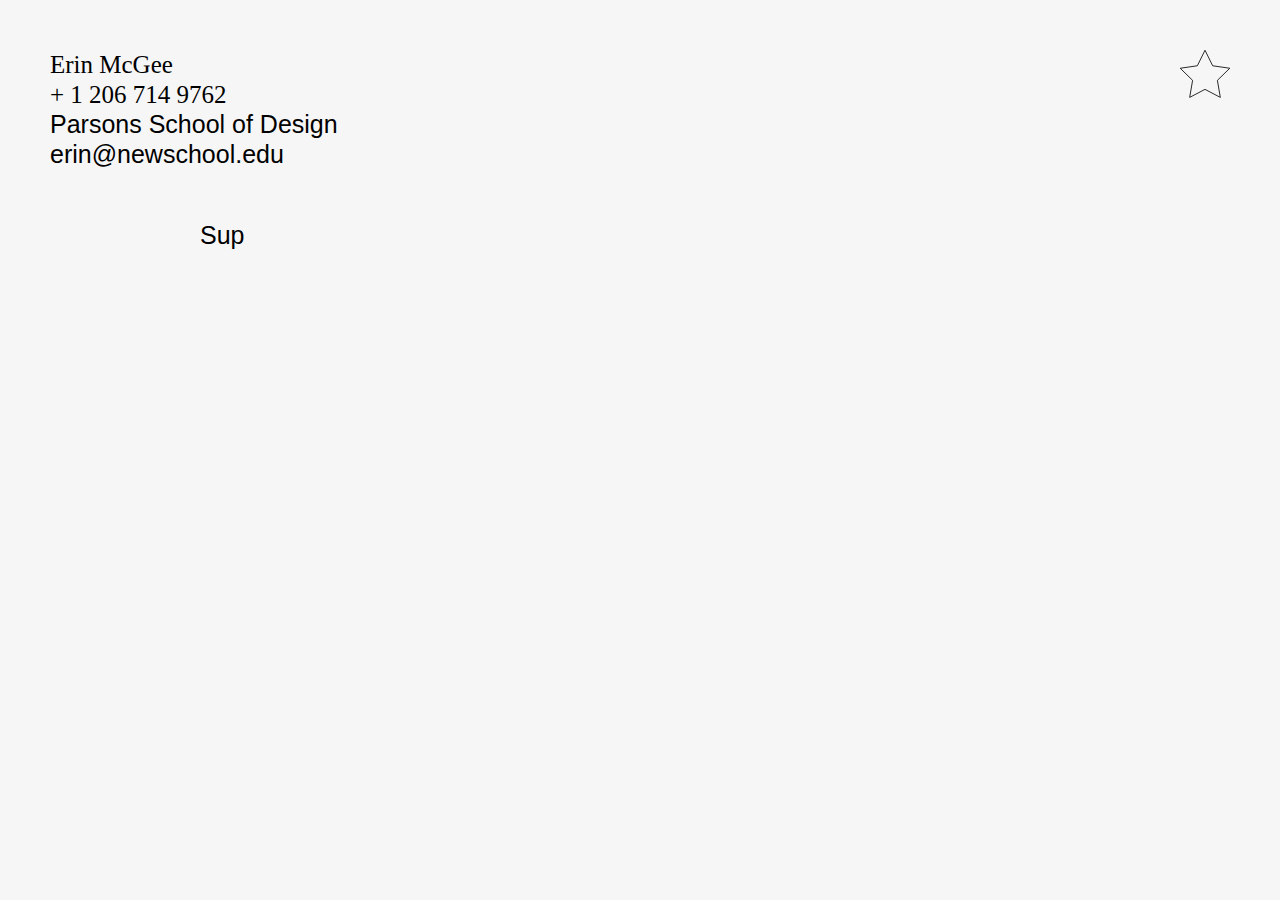
==== about.html @ 58deb640 "ogod" ====
<!DOCTYPE html>
<html lang="en">
	<head>
		<meta charset="utf-8" />
		<meta name="viewport" content="width=device-width, initial-scale=1" />

		<title>Erin McGee</title>
		<meta name="description" content="Erin McGee is a designer based in New York." />

		<link rel="icon" type="image/png" sizes="32x32" href="./assets/fav/favicon-16x16.png" />
		<link rel="icon" type="image/png" sizes="96x96" href="./assets/fav/favicon-32x32.png" />
		<link rel="icon" type="image/png" sizes="16x16" href="./assets/fav/favicon-96x96.png" />
		<link rel="icon" href="./favicon.ico" type="image/x-icon" />

		<link rel="stylesheet" href="assets/styles.css" />
	</head>
	<body>
		<a href="https://www.are.na/erin-mcgee" rel="noopener nofollow" target="_blank" class="star">
			<svg viewBox="0 0 598 569" xmlns="http://www.w3.org/2000/svg">
				<path
					d="M299.01 3.04l91.64 185.68 204.91 29.78-148.27 144.53 35 204.09-183.28-96.36-183.28 96.36 35-204.09L2.46 218.5l204.91-29.78z"
					stroke-width="10"
					fill="none"
					fill-rule="evenodd"
				/>
			</svg>
		</a>
		<div class="solo">
			<div class="about">
				Erin McGee<br>+ 1 206 714 9762<br><span class="t2">Parsons School of Design<div class="small"></div><br>
					<a class="t2" href="mailto:erin@newschool.edu" target="_blank">erin@newschool.edu</a>
			<div class="august">
				<span class="t2">Sup<div class="small"></div>
					
			</div>
		</div>
	</body>
</html>
---- assets/styles.css ----
:focus:not(:focus-visible) {
outline:none;
}

html,body {
-ms-text-size-adjust:100%;
-webkit-text-size-adjust:100%;
-webkit-font-smoothing:antialiased;
-moz-osx-font-smoothing:grayscale;
font-size:25px;
}

@font-face {
font-family:nhg;
src:url(../../fonts/nhg55r.otf) format(truetype);
}

.t1 {
font-family:times_now,times_now,"Times New Roman",times,serif;
-moz-font-feature-settings:kern 1, dlig 1;
-ms-font-feature-settings:kern 1, dlig 1;
-o-font-feature-settings:kern 1, dlig 1;
-webkit-font-feature-settings:kern 1, dlig 1;
font-feature-settings:kern 1, dlig 1;
font-kerning:normal;
overflow-wrap:break-word;
word-wrap:break-word;
-ms-word-break:break-all;
word-break:break-word;
}

.t2 {
font-family:nhg,nhg,HelveticaNeue,HelveticaNeue,sans-serif;
-moz-font-feature-settings:kern 1, dlig 1;
-ms-font-feature-settings:kern 1, dlig 1;
-o-font-feature-settings:kern 1, dlig 1;
-webkit-font-feature-settings:kern 1, dlig 1;
font-feature-settings:kern 1, dlig 1;
font-kerning:normal;
overflow-wrap:break-word;
word-wrap:break-word;
-ms-word-break:break-all;
word-break:break-word;
font-size:1rem;
line-height:1rem;
}

.boxflex {
display:flex;
-webkit-box-align:center;
-moz-box-align:center;
-ms-flex-align:center;
-webkit-align-items:center;
align-items:center;
-webkit-box-pack:center;
-moz-box-pack:center;
-ms-flex-pack:center;
-webkit-justify-content:center;
justify-content:center;
-webkit-flex-direction:column;
flex-direction:column;
}

.boxflex-h {
display:flex;
-webkit-box-align:center;
-moz-box-align:center;
-ms-flex-align:center;
-webkit-align-items:center;
align-items:center;
-webkit-box-pack:center;
-moz-box-pack:center;
-ms-flex-pack:center;
-webkit-justify-content:center;
justify-content:center;
-webkit-flex-direction:column;
flex-direction:row;
}

.boxflex-null {
display:block;
-webkit-box-align:baseline;
-moz-box-align:baseline;
-ms-flex-align:baseline;
-webkit-align-items:baseline;
align-items:baseline;
-webkit-box-pack:start;
-moz-box-pack:start;
-ms-flex-pack:start;
-webkit-justify-content:flex-start;
justify-content:flex-start;
-webkit-flex-direction:column;
flex-direction:column;
}

.boxflex-100 {
display:flex;
-webkit-box-align:center;
-moz-box-align:center;
-ms-flex-align:center;
-webkit-align-items:center;
align-items:center;
-webkit-box-pack:center;
-moz-box-pack:center;
-ms-flex-pack:center;
-webkit-justify-content:center;
justify-content:center;
-webkit-flex-direction:column;
flex-direction:column;
width:100vw;
height:100vh;
position:fixed;
top:0;
left:0;
}

::selection {
background-color:#00f;
}

a {
text-decoration:none;
cursor:alias;
color:#000;
}

body {
background-color:#f6f6f6;
font-family:times_now,times_now,"Times New Roman",times,serif;
line-height:1.2rem;
color:#000;
margin:0;
padding:2rem;
}

.star {
position:fixed;
top:2rem;
right:2rem;
}

.star svg {
width:2rem;
stroke:#000;
stroke-width:2;
}

.about,.august {
display:block;
margin-right:4rem;
line-height:1.2rem;
}

.august {
margin-top:2rem;
margin-left:6rem;
width:30rem;
}

.about {
width:39rem;
}

.small {
display:none;
}

@media max-width 740px{
.about,.august {
width:unset;
}
}

@media max-width 640px{
.about,.august {
width:calc(100vw-4rem);
margin-left:0;
}

.small {
display:block;
}

.star {
top:unset;
right:unset;
bottom:2rem;
left:0;
width:100vw;
display:flex;
-webkit-box-align:center;
-moz-box-align:center;
-ms-flex-align:center;
-webkit-align-items:center;
align-items:center;
-webkit-box-pack:center;
-moz-box-pack:center;
-ms-flex-pack:center;
-webkit-justify-content:center;
justify-content:center;
-webkit-flex-direction:column;
flex-direction:column;
}
}

@media only screen and min-device-width 320px and max-device-width 829px and -webkit-min-device-pixel-ratio 2{
.about,.august {
width:calc(100vw-1rem);
margin-left:0;
}

.small {
display:block;
}

.star {
top:unset;
right:unset;
bottom:2rem;
left:0;
width:100vw;
display:flex;
-webkit-box-align:center;
-moz-box-align:center;
-ms-flex-align:center;
-webkit-align-items:center;
align-items:center;
-webkit-box-pack:center;
-moz-box-pack:center;
-ms-flex-pack:center;
-webkit-justify-content:center;
justify-content:center;
-webkit-flex-direction:column;
flex-direction:column;
}

body {
padding:.5rem;
}
}

@media prefers-color-scheme dark{
* {
margin:0;
padding:0;
}

:focus:not(:focus-visible) {
outline:none;
}

html,body {
-ms-text-size-adjust:100%;
-webkit-text-size-adjust:100%;
-webkit-font-smoothing:antialiased;
-moz-osx-font-smoothing:grayscale;
font-size:16px;
}

@font-face {
font-family:nhg;
src:url(../../fonts/nhg55r.otf) format(truetype);
}

.t1 {
font-family:times_now,times_now,"Times New Roman",times,serif;
-moz-font-feature-settings:kern 1, dlig 1;
-ms-font-feature-settings:kern 1, dlig 1;
-o-font-feature-settings:kern 1, dlig 1;
-webkit-font-feature-settings:kern 1, dlig 1;
font-feature-settings:kern 1, dlig 1;
font-kerning:normal;
overflow-wrap:break-word;
word-wrap:break-word;
-ms-word-break:break-all;
word-break:break-word;
}

.t2 {
font-family:nhg,nhg,HelveticaNeue,HelveticaNeue,sans-serif;
-moz-font-feature-settings:kern 1, dlig 1;
-ms-font-feature-settings:kern 1, dlig 1;
-o-font-feature-settings:kern 1, dlig 1;
-webkit-font-feature-settings:kern 1, dlig 1;
font-feature-settings:kern 1, dlig 1;
font-kerning:normal;
overflow-wrap:break-word;
word-wrap:break-word;
-ms-word-break:break-all;
word-break:break-word;
font-size:1rem;
line-height:1rem;
}

.boxflex {
display:flex;
-webkit-box-align:center;
-moz-box-align:center;
-ms-flex-align:center;
-webkit-align-items:center;
align-items:center;
-webkit-box-pack:center;
-moz-box-pack:center;
-ms-flex-pack:center;
-webkit-justify-content:center;
justify-content:center;
-webkit-flex-direction:column;
flex-direction:column;
}

.boxflex-h {
display:flex;
-webkit-box-align:center;
-moz-box-align:center;
-ms-flex-align:center;
-webkit-align-items:center;
align-items:center;
-webkit-box-pack:center;
-moz-box-pack:center;
-ms-flex-pack:center;
-webkit-justify-content:center;
justify-content:center;
-webkit-flex-direction:column;
flex-direction:row;
}

.boxflex-null {
display:block;
-webkit-box-align:baseline;
-moz-box-align:baseline;
-ms-flex-align:baseline;
-webkit-align-items:baseline;
align-items:baseline;
-webkit-box-pack:start;
-moz-box-pack:start;
-ms-flex-pack:start;
-webkit-justify-content:flex-start;
justify-content:flex-start;
-webkit-flex-direction:column;
flex-direction:column;
}

.boxflex-100 {
display:flex;
-webkit-box-align:center;
-moz-box-align:center;
-ms-flex-align:center;
-webkit-align-items:center;
align-items:center;
-webkit-box-pack:center;
-moz-box-pack:center;
-ms-flex-pack:center;
-webkit-justify-content:center;
justify-content:center;
-webkit-flex-direction:column;
flex-direction:column;
width:100vw;
height:100vh;
position:fixed;
top:0;
left:0;
}

::selection {
background-color:#00f;
}

a {
text-decoration:none;
cursor:alias;
color:#c5c5c5;
}

body {
background-color:#000;
font-family:times_now,times_now,"Times New Roman",times,serif;
line-height:1.2rem;
color:#c5c5c5;
margin:0;
padding:2rem;
}

.star {
position:fixed;
top:2rem;
right:2rem;
}

.star svg {
width:2rem;
stroke:#c5c5c5;
stroke-width:2;
}

.about,.august {
display:block;
margin-right:4rem;
line-height:1.2rem;
}

.august {
margin-top:2rem;
margin-left:6rem;
width:30rem;
}

.about {
width:39rem;
}

.small {
display:none;
}
}

@media prefers-color-scheme dark and max-width 740px{
.about,.august {
width:unset;
}
}

@media prefers-color-scheme dark and max-width 640px{
.about,.august {
width:calc(100vw-4rem);
margin-left:0;
}

.small {
display:block;
}

.star {
top:unset;
right:unset;
bottom:2rem;
left:0;
width:100vw;
display:flex;
-webkit-box-align:center;
-moz-box-align:center;
-ms-flex-align:center;
-webkit-align-items:center;
align-items:center;
-webkit-box-pack:center;
-moz-box-pack:center;
-ms-flex-pack:center;
-webkit-justify-content:center;
justify-content:center;
-webkit-flex-direction:column;
flex-direction:column;
}
}

@media only screen and prefers-color-scheme dark and min-device-width 320px and max-device-width 829px and -webkit-min-device-pixel-ratio 2{
.about,.august {
width:calc(100vw-1rem);
margin-left:0;
}

.small {
display:block;
}

.star {
top:unset;
right:unset;
bottom:2rem;
left:0;
width:100vw;
display:flex;
-webkit-box-align:center;
-moz-box-align:center;
-ms-flex-align:center;
-webkit-align-items:center;
align-items:center;
-webkit-box-pack:center;
-moz-box-pack:center;
-ms-flex-pack:center;
-webkit-justify-content:center;
justify-content:center;
-webkit-flex-direction:column;
flex-direction:column;
}

body {
padding:.5rem;
}
}
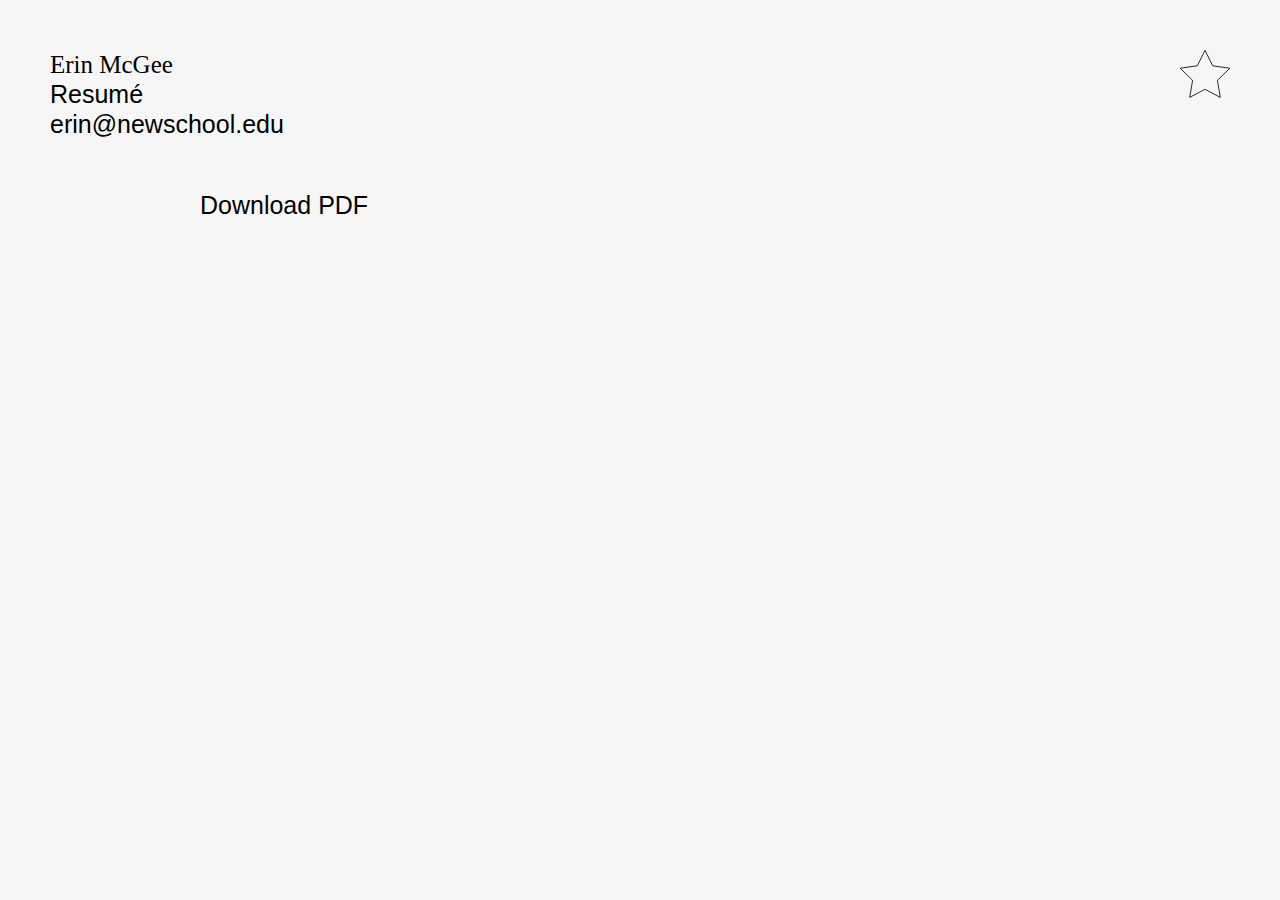
==== commit b493ca1b: "what" ====
--- a/about.html
+++ b/about.html
@@ -27,12 +27,14 @@
 		</a>
 		<div class="solo">
 			<div class="about">
-				Erin McGee<br>+ 1 206 714 9762<br><span class="t2">Parsons School of Design<div class="small"></div><br>
+				Erin McGee<br><span class="t2">Resumé<div class="small"></div><br>
 					<a class="t2" href="mailto:erin@newschool.edu" target="_blank">erin@newschool.edu</a>
 			<div class="august">
-				<span class="t2">Sup<div class="small"></div>
+				<span class="t2">Download PDF<div class="small"></div>
 					
 			</div>
 		</div>
+
+		
 	</body>
 </html>
